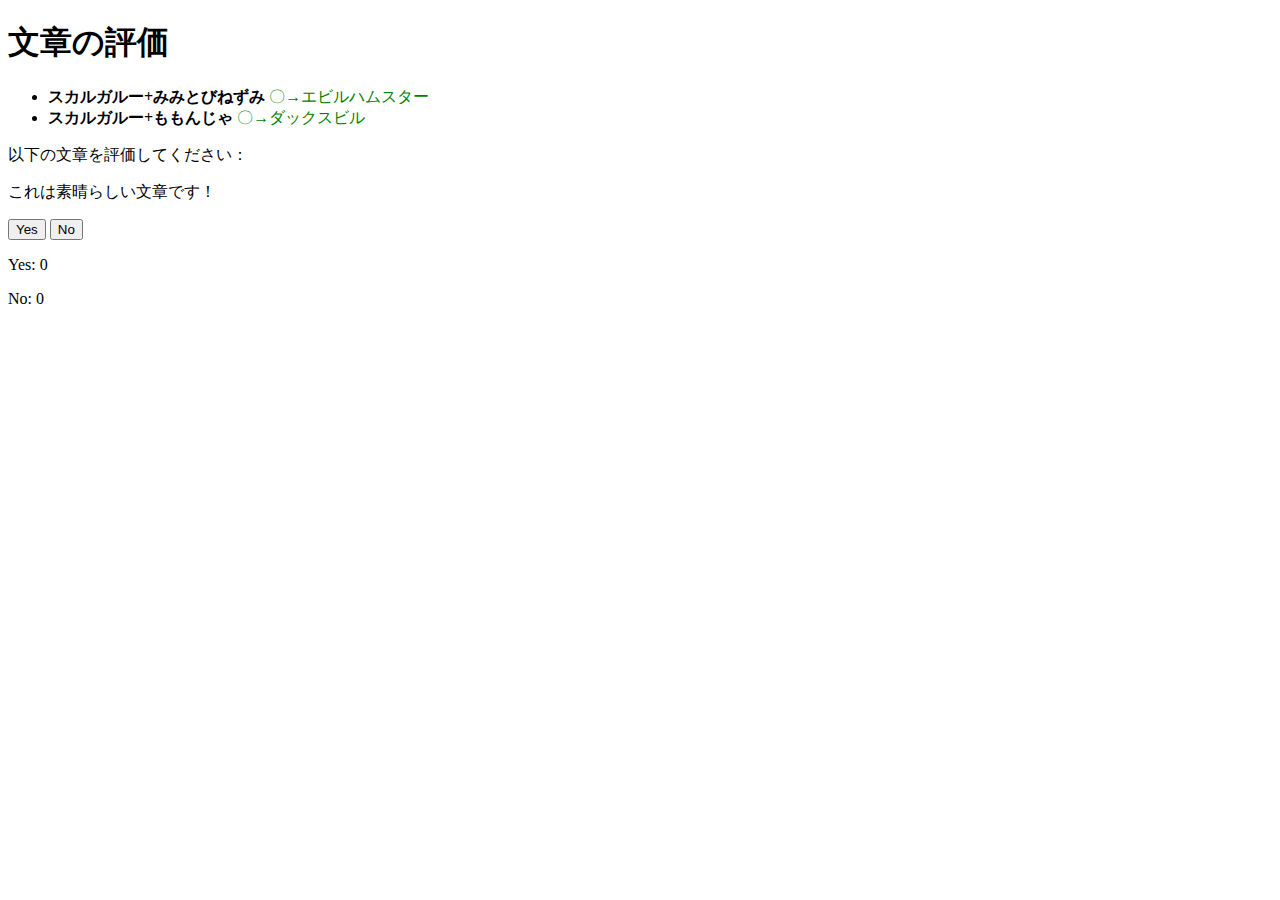
==== b.html @ 109f9c2f "Update b.html" ====
<!DOCTYPE html>
<html>
<head>
    <meta charset="UTF-8">
    <title>文章表示</title>
    <style>
        /* スタイルを追加することができます */
        .success {
            color: green;
        }
        .failure {
            color: red;
        }
    </style>
</head>
<body>
    <h1>文章の評価</h1>
    <ul>
        <li>
            <strong>スカルガルー+みみとびねずみ</strong>
            <span class="success">〇→エビルハムスター</span>
        </li>
        <li>
            <strong>スカルガルー+ももんじゃ</strong>
            <span class="success">〇→ダックスビル</span>
        </li>
        <!-- 他の項目も同様に追加 -->
    </ul>
    <div id="result">
        <p>以下の文章を評価してください：</p>
        <p id="sentence">これは素晴らしい文章です！</p>
        <button id="yesButton">Yes</button>
        <button id="noButton">No</button>
    </div>
    <div id="voteCounts">
        <p>Yes: <span id="yesCount">0</span></p>
        <p>No: <span id="noCount">0</span></p>
    </div>

    <script>
        const userId = getUserId();
        let hasVoted = checkIfUserHasVoted();
        let yesCount = 0;
        let noCount = 0;
        let isDisplayed = false;

        const yesButton = document.getElementById("yesButton");
        const noButton = document.getElementById("noButton");
        const resultDiv = document.getElementById("result");
        const sentenceElement = document.getElementById("sentence");
        const yesCountDisplay = document.getElementById("yesCount");
        const noCountDisplay = document.getElementById("noCount");

        if (hasVoted) {
            yesButton.disabled = true;
            noButton.disabled = true;
        }

        yesButton.addEventListener("click", function () {
            if (!hasVoted && !isDisplayed) {
                yesCount++;
                storeUserVote();
                updateVoteCounts();
                checkAndDisplay();
            }
        });

        noButton.addEventListener("click", function () {
            if (!hasVoted && !isDisplayed) {
                noCount++;
                storeUserVote();
                updateVoteCounts();
                checkAndDisplay();
            }
        });

        function checkAndDisplay() {
            if (!isDisplayed) {
                const totalVotes = yesCount + noCount;
                const yesPercentage = (yesCount / totalVotes) * 100;

                if (yesPercentage >= 50) {
                    isDisplayed = true;
                    sentenceElement.style.display = "block";
                }
            }
        }

        function getUserId() {
            return Math.random().toString(36).substring(2, 15);
        }

        function storeUserVote() {
            const votedUsers = getVotedUsers();
            votedUsers.push(userId);
            setCookie("votedUsers", JSON.stringify(votedUsers));
            hasVoted = true;
            yesButton.disabled = true;
            noButton.disabled = true;
        }

        function checkIfUserHasVoted() {
            const votedUsers = getVotedUsers();
            return votedUsers.includes(userId);
        }

        function getVotedUsers() {
            const votedUsersCookie = getCookie("votedUsers");
            return votedUsersCookie ? JSON.parse(votedUsersCookie) : [];
        }

        function setCookie(name, value, days) {
            const date = new Date();
            date.setTime(date.getTime() + (days * 24 * 60 * 60 * 1000));
            const expires = "expires=" + date.toUTCString();
            document.cookie = name + "=" + value + ";" + expires + ";path=/";
        }

        function getCookie(name) {
            const cookieName = name + "=";
            const cookies = document.cookie.split(';');
            for (let i = 0; i < cookies.length; i++) {
                let cookie = cookies[i];
                while (cookie.charAt(0) === ' ') {
                    cookie = cookie.substring(1);
                }
                if (cookie.indexOf(cookieName) === 0) {
                    return cookie.substring(cookieName.length, cookie.length);
                }
            }
            return "";
        }

        function updateVoteCounts() {
            // 投票数を表示する関数
            yesCountDisplay.textContent = yesCount;
            noCountDisplay.textContent = noCount;
        }

        // ページロード時に投票数を表示
        updateVoteCounts();

        // ユーザーの投票をサーバーに送信する関数を追加
        function sendVote(vote) {
            const userId = getUserId();
            fetch('/record-vote.php', {
                method: 'POST',
                body: JSON.stringify({ userId, vote }),
                headers: {
                    'Content-Type': 'application/json'
                }
            })
            .then(response => response.json())
            .then(data => {
                if (data.success) {
                    // 投票成功時の処理
                    // ボタンを無効にする
                    yesButton.disabled = true;
                    noButton.disabled = true;
                } else {
                    // 投票エラー時の処理

                }
            })
            .catch(error => {
                // エラーハンドリング
                
            });
        }

        // 他のコードは前回の回答を参照
        // ...

        yesButton.addEventListener("click", function () {
            if (!hasVoted && !isDisplayed) {
                yesCount++;
                sendVote("Yes"); // サーバーにYesを送信
                updateVoteCounts();
                checkAndDisplay();
            }
        });

        noButton.addEventListener("click", function () {
            if (!hasVoted && !isDisplayed) {
                noCount++;
                sendVote("No"); // サーバーにNoを送信
                updateVoteCounts();
                checkAndDisplay();
            }
        });
    </script>
</body>
</html>
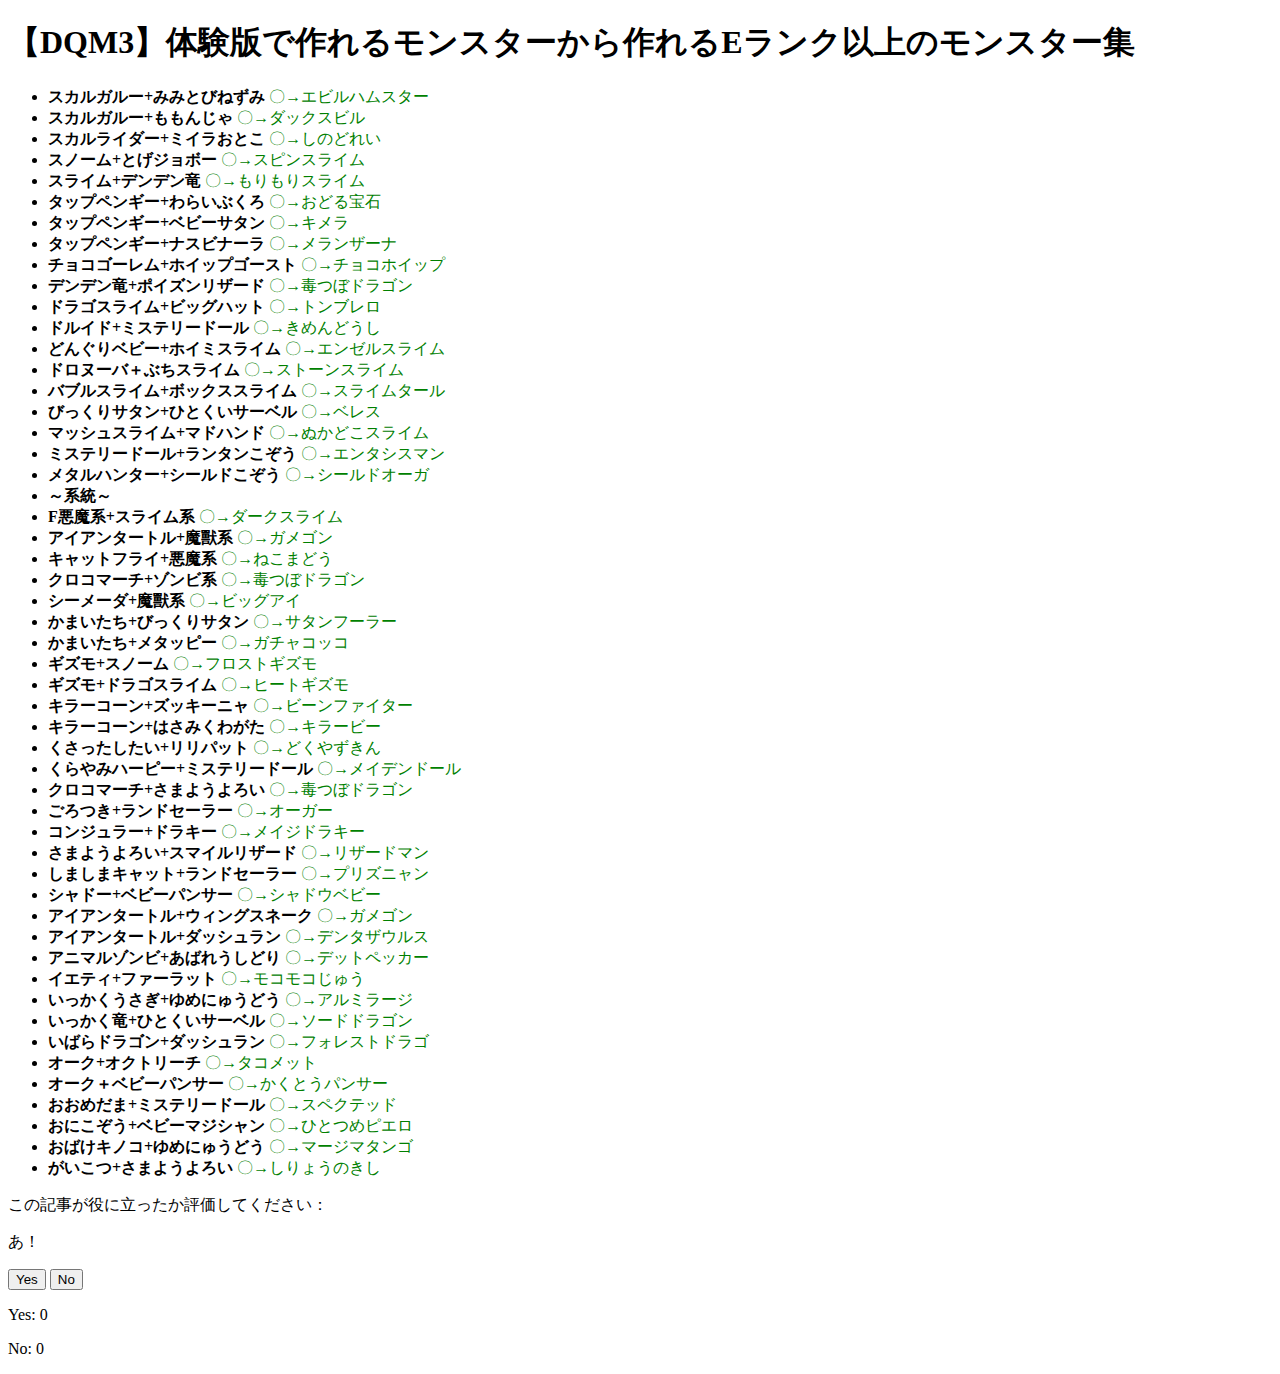
==== commit 88400cfe: "Update b.html" ====
--- a/b.html
+++ b/b.html
@@ -2,7 +2,7 @@
 <html>
 <head>
     <meta charset="UTF-8">
-    <title>文章表示</title>
+    <title>【DQM3】体験版で作れるモンスターから作れるEランク以上のモンスター集</title>
     <style>
         /* スタイルを追加することができます */
         .success {
@@ -14,7 +14,7 @@
     </style>
 </head>
 <body>
-    <h1>文章の評価</h1>
+    <h1>【DQM3】体験版で作れるモンスターから作れるEランク以上のモンスター集</h1>
     <ul>
         <li>
             <strong>スカルガルー+みみとびねずみ</strong>
@@ -24,11 +24,209 @@
             <strong>スカルガルー+ももんじゃ</strong>
             <span class="success">〇→ダックスビル</span>
         </li>
-        <!-- 他の項目も同様に追加 -->
+        <li>
+            <strong>スカルライダー+ミイラおとこ</strong>
+            <span class="success">〇→しのどれい</span>
+        </li>
+        <li>
+            <strong>スノーム+とげジョボー</strong>
+            <span class="success">〇→スピンスライム</span>
+        </li>
+        <li>
+            <strong>スライム+デンデン竜</strong>
+            <span class="success">〇→もりもりスライム</span>
+        </li>
+        <li>
+            <strong>タップペンギー+わらいぶくろ</strong>
+            <span class="success">〇→おどる宝石</span>
+        </li>
+        <li>
+            <strong>タップペンギー+ベビーサタン</strong>
+            <span class="success">〇→キメラ</span>
+        </li>
+        <li>
+            <strong>タップペンギー+ナスビナーラ</strong>
+            <span class="success">〇→メランザーナ</span>
+        </li>
+        <li>
+            <strong>チョコゴーレム+ホイップゴースト</strong>
+            <span class="success">〇→チョコホイップ</span>
+        </li>
+        <li>
+            <strong>デンデン竜+ポイズンリザード</strong>
+            <span class="success">〇→毒つぼドラゴン</span>
+        </li>
+        <li>
+            <strong>ドラゴスライム+ビッグハット</strong>
+            <span class="success">〇→トンブレロ</span>
+        </li>
+        <li>
+            <strong>ドルイド+ミステリードール</strong>
+            <span class="success">〇→きめんどうし</span>
+        </li>
+        <li>
+            <strong>どんぐりベビー+ホイミスライム</strong>
+            <span class="success">〇→エンゼルスライム</span>
+        </li>
+        <li>
+            <strong>ドロヌーバ＋ぶちスライム</strong>
+            <span class="success">〇→ストーンスライム</span>
+        </li>
+        <li>
+            <strong>バブルスライム+ボックススライム</strong>
+            <span class="success">〇→スライムタール</span>
+        </li>
+        <li>
+            <strong>びっくりサタン+ひとくいサーベル</strong>
+            <span class="success">〇→ベレス</span>
+        </li>
+        <li>
+            <strong>マッシュスライム+マドハンド</strong>
+            <span class="success">〇→ぬかどこスライム</span>
+        </li>
+        <li>
+            <strong>ミステリードール+ランタンこぞう</strong>
+            <span class="success">〇→エンタシスマン</span>
+        </li>
+        <li>
+            <strong>メタルハンター+シールドこぞう</strong>
+            <span class="success">〇→シールドオーガ</span>
+        </li>
+        <li>
+            <strong>～系統～</strong>
+        </li>
+        <li>
+            <strong>F悪魔系+スライム系</strong>
+            <span class="success">〇→ダークスライム</span>
+        </li>
+        <li>
+            <strong>アイアンタートル+魔獸系</strong>
+            <span class="success">〇→ガメゴン</span>
+        </li>
+        <li>
+            <strong>キャットフライ+悪魔系</strong>
+            <span class="success">〇→ねこまどう</span>
+        </li>
+        <li>
+            <strong>クロコマーチ+ゾンビ系</strong>
+            <span class="success">〇→毒つぼドラゴン</span>
+        </li>
+        <li>
+            <strong>シーメーダ+魔獸系</strong>
+            <span class="success">〇→ビッグアイ</span>
+        </li>
+        <li>
+            <strong>かまいたち+びっくりサタン</strong>
+            <span class="success">〇→サタンフーラー</span>
+        </li>
+        <li>
+            <strong>かまいたち+メタッピー</strong>
+            <span class="success">〇→ガチャコッコ</span>
+        </li>
+        <li>
+            <strong>ギズモ+スノーム</strong>
+            <span class="success">〇→フロストギズモ</span>
+        </li>
+        <li>
+            <strong>ギズモ+ドラゴスライム</strong>
+            <span class="success">〇→ヒートギズモ</span>
+        </li>
+        <li>
+            <strong>キラーコーン+ズッキーニャ</strong>
+            <span class="success">〇→ビーンファイター</span>
+        </li>
+        <li>
+            <strong>キラーコーン+はさみくわがた</strong>
+            <span class="success">〇→キラービー</span>
+        </li>
+        <li>
+            <strong>くさったしたい+リリパット</strong>
+            <span class="success">〇→どくやずきん</span>
+        </li>
+        <li>
+            <strong>くらやみハーピー+ミステリードール</strong>
+            <span class="success">〇→メイデンドール</span>
+        </li>
+        <li>
+            <strong>クロコマーチ+さまようよろい</strong>
+            <span class="success">〇→毒つぼドラゴン</span>
+        </li>
+        <li>
+            <strong>ごろつき+ランドセーラー</strong>
+            <span class="success">〇→オーガー</span>
+        </li>
+        <li>
+            <strong>コンジュラー+ドラキー</strong>
+            <span class="success">〇→メイジドラキー</span>
+        </li>
+        <li>
+            <strong>さまようよろい+スマイルリザード</strong>
+            <span class="success">〇→リザードマン</span>
+        </li>
+        <li>
+            <strong>しましまキャット+ランドセーラー</strong>
+            <span class="success">〇→プリズニャン</span>
+        </li>
+        <li>
+            <strong>シャドー+ベビーパンサー</strong>
+            <span class="success">〇→シャドウベビー</span>
+        </li>
+        <li>
+            <strong>アイアンタートル+ウィングスネーク</strong>
+            <span class="success">〇→ガメゴン</span>
+        </li>
+        <li>
+            <strong>アイアンタートル+ダッシュラン</strong>
+            <span class="success">〇→デンタザウルス</span>
+        </li>
+        <li>
+            <strong>アニマルゾンビ+あばれうしどり</strong>
+            <span class="success">〇→デットペッカー</span>
+        </li>
+        <li>
+            <strong>イエティ+ファーラット</strong>
+            <span class="success">〇→モコモコじゅう</span>
+        </li>
+        <li>
+            <strong>いっかくうさぎ+ゆめにゅうどう</strong>
+            <span class="success">〇→アルミラージ</span>
+        </li>
+        <li>
+            <strong>いっかく竜+ひとくいサーベル</strong>
+            <span class="success">〇→ソードドラゴン</span>
+        </li>
+        <li>
+            <strong>いばらドラゴン+ダッシュラン</strong>
+            <span class="success">〇→フォレストドラゴ</span>
+        </li>
+        <li>
+            <strong>オーク+オクトリーチ</strong>
+            <span class="success">〇→タコメット</span>
+        </li>
+        <li>
+            <strong>オーク＋ベビーパンサー</strong>
+            <span class="success">〇→かくとうパンサー</span>
+        </li>
+        <li>
+            <strong>おおめだま+ミステリードール</strong>
+            <span class="success">〇→スペクテッド</span>
+        </li>
+        <li>
+            <strong>おにこぞう+ベビーマジシャン</strong>
+            <span class="success">〇→ひとつめピエロ</span>
+        </li>
+        <li>
+            <strong>おばけキノコ+ゆめにゅうどう</strong>
+            <span class="success">〇→マージマタンゴ</span>
+        </li>
+        <li>
+            <strong>がいこつ+さまようよろい</strong>
+            <span class="success">〇→しりょうのきし</span>
+        </li>
     </ul>
     <div id="result">
-        <p>以下の文章を評価してください：</p>
-        <p id="sentence">これは素晴らしい文章です！</p>
+        <p>この記事が役に立ったか評価してください：</p>
+        <p id="sentence">あ！</p>
         <button id="yesButton">Yes</button>
         <button id="noButton">No</button>
     </div>
